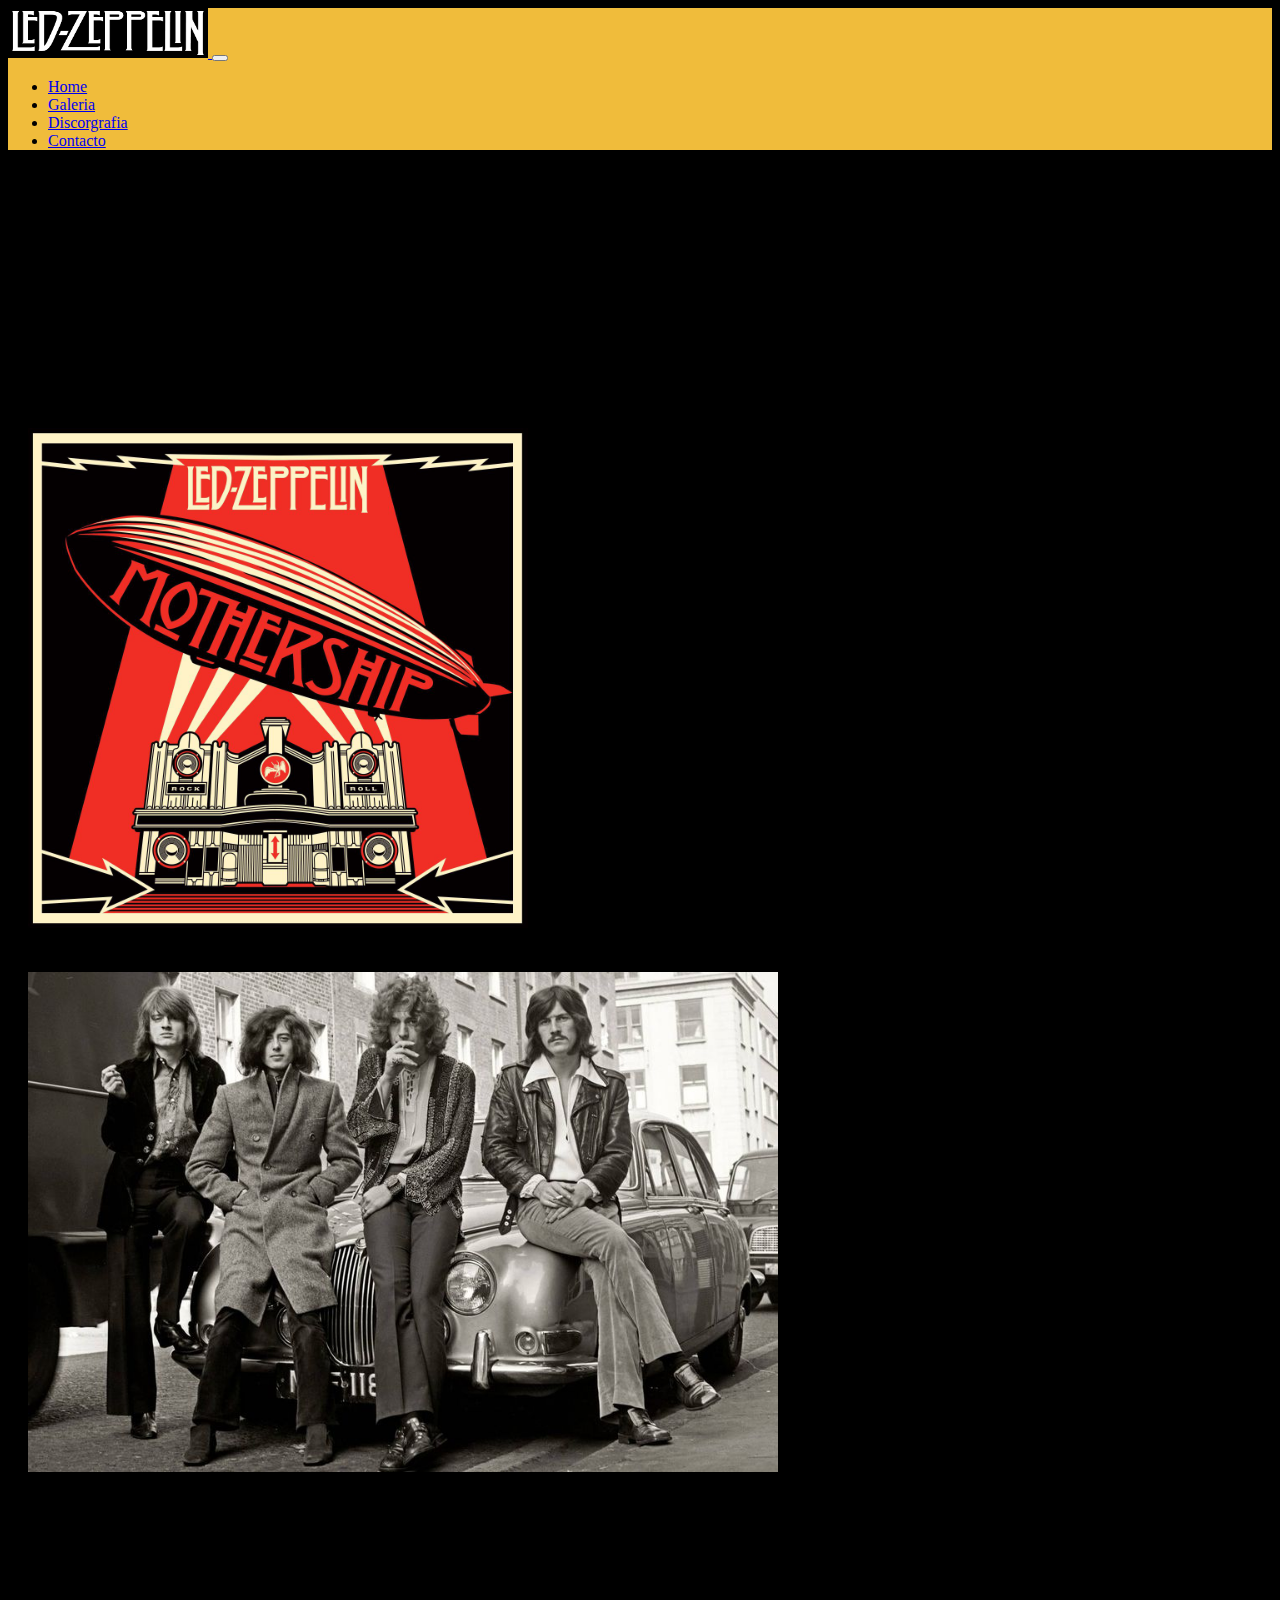
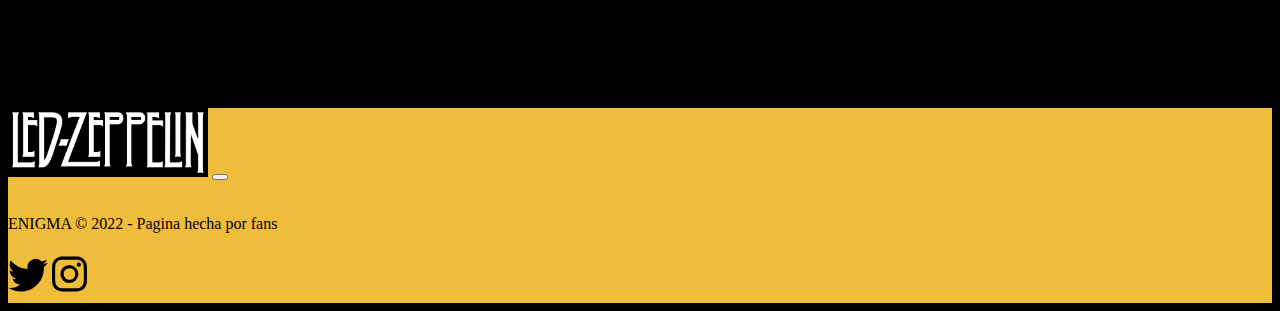
==== index.html @ 2a677730 "bops" ====
<!DOCTYPE html>
<html lang="en">
<head>
    <meta charset="UTF-8">
    <meta http-equiv="X-UA-Compatible" content="IE=edge">
    <meta name="viewport" content="width=device-width, initial-scale=1.0">
    <title>Led Zepelin</title>
    <!-- CSS only -->
    <link href="https://cdn.jsdelivr.net/npm/bootstrap@5.1.3/dist/css/bootstrap.min.css" rel="stylesheet" integrity="sha384-1BmE4kWBq78iYhFldvKuhfTAU6auU8tT94WrHftjDbrCEXSU1oBoqyl2QvZ6jIW3" crossorigin="anonymous">
    <!-- CSS -->
    <link rel="stylesheet" href="style/style.css">
</head>
<body> 
        <nav class="navbar navbar-expand-lg navbar-dark ">
            <div class="container">
                <a href="./index.html">
                    <img src="../img/nuevo.jpg" width="200" height="50" alt="">
                    </a>
                    <button class="navbar-toggler" type="button" data-bs-toggle="collapse" data-bs-target="#navbarSupportedContent" aria-controls="navbarSupportedContent" aria-expanded="false" aria-label="Toggle navigation">
                        <span class="navbar-toggler-icon"></span>
                    </button>
                <div class="collapse navbar-collapse" id="navbarSupportedContent">
                    <ul class="navbar-nav ms-auto mb-2 mb-lg-0">
                    <li class="nav-item">
                        <a class="nav-link text-white" aria-current="page" href="#">Home</a>
                    </li>
                    <li class="nav-item">
                        <a class="nav-link text-white" href="./pages/galeria.html">Galeria</a>
                    </li>
                    <li class="nav-item" text-white>
                        <a class="nav-link text-white" href="./pages/discografia.html">Discorgrafia</a>
                    </li>
                    <li class="nav-item" text-white>
                        <a class="nav-link text-white" href="./pages/contacto.html">Contacto</a>
                    </li>
                </div>
            </div>
        </nav>
            <!-- TERMINO LA COLUMNA -->
        </div>
        <!-- TERMINO LA FILA -->
        <main>
            
            <div class="container">
                <!-- ACA COMIENZO FILA 1 -->
                <div class="row">
                    <!-- ACA COMIENZO COLUMNA 1 -->
                    <div class="col-12 col-md-7">
                        <h1 class="text-warning">Led Zeppelin</h1>
                        <p class="text-warning">Led Zeppelin fue un grupo británico de rock fundado en Londres en 1968 por el guitarrista Jimmy Page, quien había pertenecido a The Yardbirds. La banda estuvo integrada por Jimmy Page en la guitarra, John Paul Jones como bajista y tecladista, el vocalista Robert Plant y John Bonham en la batería (que había coincidido con Plant en The Band of Joy). Es considerada una de 
                            las bandas más importantes e influyentes de la década de los 70 y de la historia del rock.
                            Led Zeppelin presentó elementos de un amplio espectro de influencias y géneros, como el blues, el rock and roll, el soul, hard rock, la música celta, el rockabilly, la música india, rock progresivo, el folk, el rock psicodélico, reggae, el country, entre otros.
                            Es uno de los grupos seminales para el surgimiento del heavy metal.
                            Más de cuarenta años después de la disgregación de la banda en 1980, la música de Led Zeppelin continúa vendiéndose, disfruta de una amplia difusión radiofónica, 
                            y ha demostrado ser una de las bandas más influyentes en la música rock. Hasta la fecha, ha vendido más de 300 millones de álbumes en el mundo, incluidos 111 millones solo en los Estados Unidos. Es la segunda banda con más discos de diamante de la historia de la música (otorgados cada diez millones de ventas en EE. UU.) con 5, después de The Beatles que tienen 6. Los discos con esta certificación son: Led Zeppelin IV (23 millones), Physical Graffiti (15 millones), Led Zeppelin II (12 millones), Houses of the Holy (11 millones) y Led Zeppelin I (10 millones).En 2004, la revista Rolling Stone los clasificó en el número 14 en su lista de los «100 artistas más grandes de todos los tiempos».
                        </p>
                    </div>
                    <!-- ACA SIGUE LAS COLUMNA 1 -->
                    <div class="col-12 col-md-5">
                        <img src="./img/portada.jpg" alt="Imagen-de-la-izquierda" height="500" class="rounded-start container-fluid">
                    </div>
                </div>
            </div>
            <div class="container">
                <!-- ACA COMIENZA FILA 2 -->
                <div class="row">
                    <!-- ACA COMIENZA COLUMNA 2 -->
                        <div class="col-12 col-md-6">
                            <img src="./img/segundaimagen.jpg" alt="Imagen-de-la-izquierda" height="500" class="rounded-start container-fluid">
                        </div>
                        <div class="col-12 col-md-6">
                            <p class="text-warning">Led Zeppelin se formó a finales de 1968 cuando Jimmy Page, que ya tenía cierta reputación en el Reino Unido por su labor como músico de estudio y por ser el último guitarrista de la banda The Yardbirds,
                                buscaba nuevos músicos para su nuevo proyecto, The New Yardbirds (nombre que provocaba ciertos problemas legales), constituido a partir de la disolución de The Yardbirds. El nombre de la banda surgió a raíz de un chiste de Keith Moon, baterista de The Who (en una sesión de grabación de una canción de Jeff Beck en el que participaban Jimmy Page, John Paul Jones, John Entwistle y el propio Keith Moon), cuando dijo que la banda fracasaría y caería «como un zeppelin de plomo».6​ El nombre surgió en un principio como Lead Zeppelin (“zeppelin de plomo”), pero a recomendación de Peter Grant, el mánager de la banda, se suprimió la a de lead, para evitar problemas de pronunciación por parte de los hablantes norteamericanos,6​ ya que las vocales ea se pronuncian como una i en el inglés de Norteamérica.7​ Sin embargo, el bajista de The Who, John Entwistle, posee su propia versión de los hechos: «Hace unos cuatro años empecé a estar harto de The Who, así que hablé con un tío que ahora es jefe de producción de Led Zeppelin. Estuve hablando con él en un club, en Nueva York, y le dije “Sí, estoy pensando en dejar el grupo y formar el mío. Lo voy a llamar Led Zeppelin. Y como portada del disco voy a poner el Hindenburg en llamas, ya sabes, todo este asunto...” Y unos dos meses después, empezó a trabajar con Jimmy Page, y como estaban buscando un nombre, él sugirió Led Zeppelin, a Page le gustó y salieron con la misma portada de disco que yo había planeado». 
                                El jefe de producción al que se refiere Entwistle podría ser Richard Cole, futuro road manager de la banda.
                            </p>
                        </div>
                </div>
            </div>
        </main>
        <footer class="navbar navbar-expand-lg navbar-dark ">
                <div class="container">
                    <img src="./img/nuevo.jpg" width="200" alt="">
                        <button class="navbar-toggler" type="button" data-bs-toggle="collapse" data-bs-target="#navbarSupportedContent" aria-controls="navbarSupportedContent" aria-expanded="false" aria-label="Toggle navigation">
                            <span class="navbar-toggler-icon"></span>
                        </button>
                    <div class="collapse navbar-collapse" id="navbarSupportedContent">
                </div>
                <div class="columna alinear-vertical">
                    <br>
                    <p class="centro">ENIGMA &copy 2022 - Pagina hecha por fans</p>
                </div>
                <svg xmlns="http://www.w3.org/2000/svg" width="40" height="50" fill="currentColor" class="bi bi-twitter" viewBox="0 0 16 16">
                    <path d="M5.026 15c6.038 0 9.341-5.003 9.341-9.334 0-.14 0-.282-.006-.422A6.685 6.685 0 0 0 16 3.542a6.658 6.658 0 0 1-1.889.518 3.301 3.301 0 0 0 1.447-1.817 6.533 6.533 0 0 1-2.087.793A3.286 3.286 0 0 0 7.875 6.03a9.325 9.325 0 0 1-6.767-3.429 3.289 3.289 0 0 0 1.018 4.382A3.323 3.323 0 0 1 .64 6.575v.045a3.288 3.288 0 0 0 2.632 3.218 3.203 3.203 0 0 1-.865.115 3.23 3.23 0 0 1-.614-.057 3.283 3.283 0 0 0 3.067 2.277A6.588 6.588 0 0 1 .78 13.58a6.32 6.32 0 0 1-.78-.045A9.344 9.344 0 0 0 5.026 15z"/>
                </svg>
                <svg xmlns="http://www.w3.org/2000/svg" width="35" height="50" fill="currentColor" class="bi bi-instagram" viewBox="0 0 16 16">
                    <path d="M8 0C5.829 0 5.556.01 4.703.048 3.85.088 3.269.222 2.76.42a3.917 3.917 0 0 0-1.417.923A3.927 3.927 0 0 0 .42 2.76C.222 3.268.087 3.85.048 4.7.01 5.555 0 5.827 0 8.001c0 2.172.01 2.444.048 3.297.04.852.174 1.433.372 1.942.205.526.478.972.923 1.417.444.445.89.719 1.416.923.51.198 1.09.333 1.942.372C5.555 15.99 5.827 16 8 16s2.444-.01 3.298-.048c.851-.04 1.434-.174 1.943-.372a3.916 3.916 0 0 0 1.416-.923c.445-.445.718-.891.923-1.417.197-.509.332-1.09.372-1.942C15.99 10.445 16 10.173 16 8s-.01-2.445-.048-3.299c-.04-.851-.175-1.433-.372-1.941a3.926 3.926 0 0 0-.923-1.417A3.911 3.911 0 0 0 13.24.42c-.51-.198-1.092-.333-1.943-.372C10.443.01 10.172 0 7.998 0h.003zm-.717 1.442h.718c2.136 0 2.389.007 3.232.046.78.035 1.204.166 1.486.275.373.145.64.319.92.599.28.28.453.546.598.92.11.281.24.705.275 1.485.039.843.047 1.096.047 3.231s-.008 2.389-.047 3.232c-.035.78-.166 1.203-.275 1.485a2.47 2.47 0 0 1-.599.919c-.28.28-.546.453-.92.598-.28.11-.704.24-1.485.276-.843.038-1.096.047-3.232.047s-2.39-.009-3.233-.047c-.78-.036-1.203-.166-1.485-.276a2.478 2.478 0 0 1-.92-.598 2.48 2.48 0 0 1-.6-.92c-.109-.281-.24-.705-.275-1.485-.038-.843-.046-1.096-.046-3.233 0-2.136.008-2.388.046-3.231.036-.78.166-1.204.276-1.486.145-.373.319-.64.599-.92.28-.28.546-.453.92-.598.282-.11.705-.24 1.485-.276.738-.034 1.024-.044 2.515-.045v.002zm4.988 1.328a.96.96 0 1 0 0 1.92.96.96 0 0 0 0-1.92zm-4.27 1.122a4.109 4.109 0 1 0 0 8.217 4.109 4.109 0 0 0 0-8.217zm0 1.441a2.667 2.667 0 1 1 0 5.334 2.667 2.667 0 0 1 0-5.334z"/>
                </svg>
        </footer>

    <!-- JavaScript Bundle with Popper -->
<script src="https://cdn.jsdelivr.net/npm/bootstrap@5.2.0/dist/js/bootstrap.bundle.min.js" integrity="sha384-A3rJD856KowSb7dwlZdYEkO39Gagi7vIsF0jrRAoQmDKKtQBHUuLZ9AsSv4jD4Xa" crossorigin="anonymous"></script>
</body>
</html>
---- style/style.css ----
body {
    background-color:black;
    background-size: cover;
    background-repeat: no-repeat;
    background-position:center;
}

.navbar{
    background-color:rgb(240, 188, 59) !important;
}

.nav-link:hover:hover{
    color: rgb(0, 0, 0) !important;
}

.rounded-start{
    padding: 20px;
}



#foo{
    top: 21em;
}
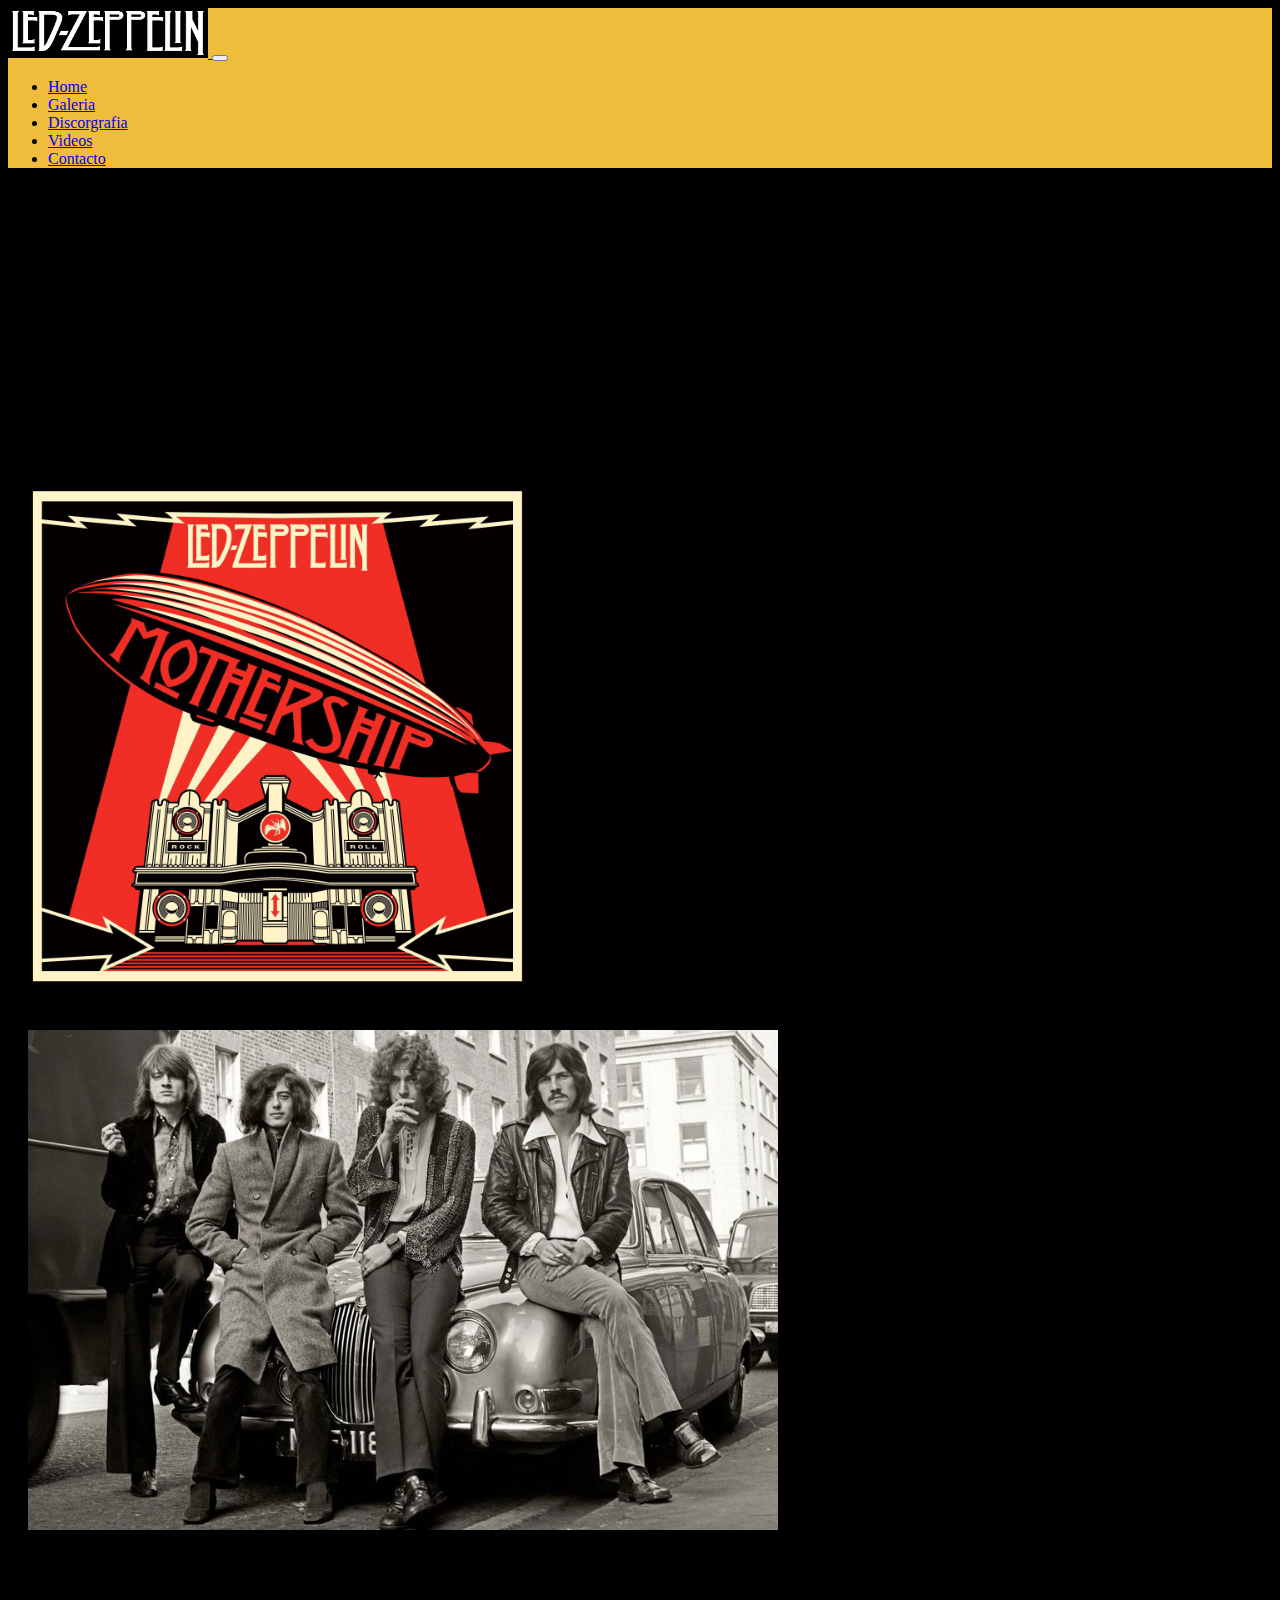
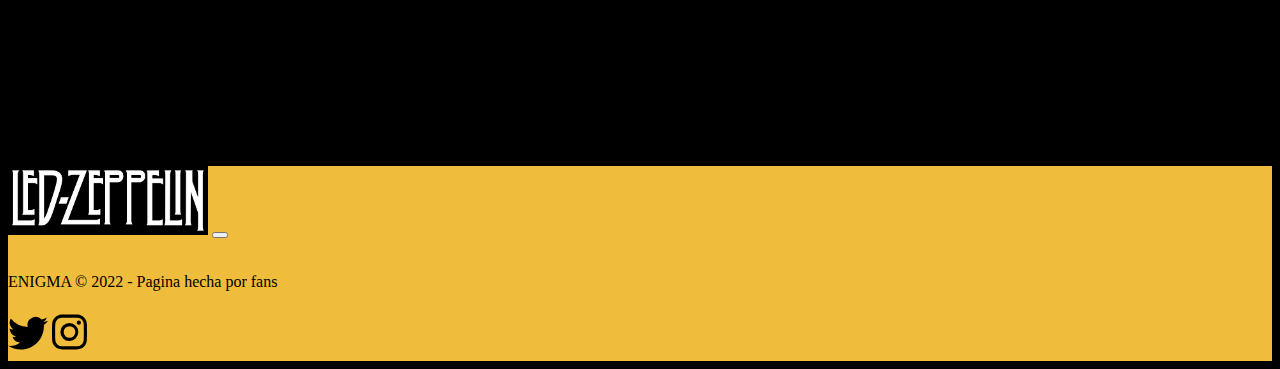
==== commit ea62716d: "Termine-las-paginas" ====
--- a/index.html
+++ b/index.html
@@ -29,6 +29,9 @@
                     </li>
                     <li class="nav-item" text-white>
                         <a class="nav-link text-white" href="./pages/discografia.html">Discorgrafia</a>
+                    </li>
+                    <li class="nav-item" text-white>
+                        <a class="nav-link text-white" href="./pages/videos.html">Videos</a>
                     </li>
                     <li class="nav-item" text-white>
                         <a class="nav-link text-white" href="./pages/contacto.html">Contacto</a>
--- a/style/style.css
+++ b/style/style.css
@@ -23,3 +23,28 @@
     top: 21em;
 }
 
+/* --------------------------------------------------------------------------------- */
+
+#fotos img{
+    width: 100%;
+    height: 260px;
+}
+
+#fotos .col-lg-3{
+    padding: 40px;
+}
+
+#fotos img:hover{
+    border: 03px solid white;
+}
+
+/* ----------------------- */
+
+iframe{
+    padding: 0px;
+}
+
+h1{
+    padding-bottom: 20px;
+    padding: 20px;
+}
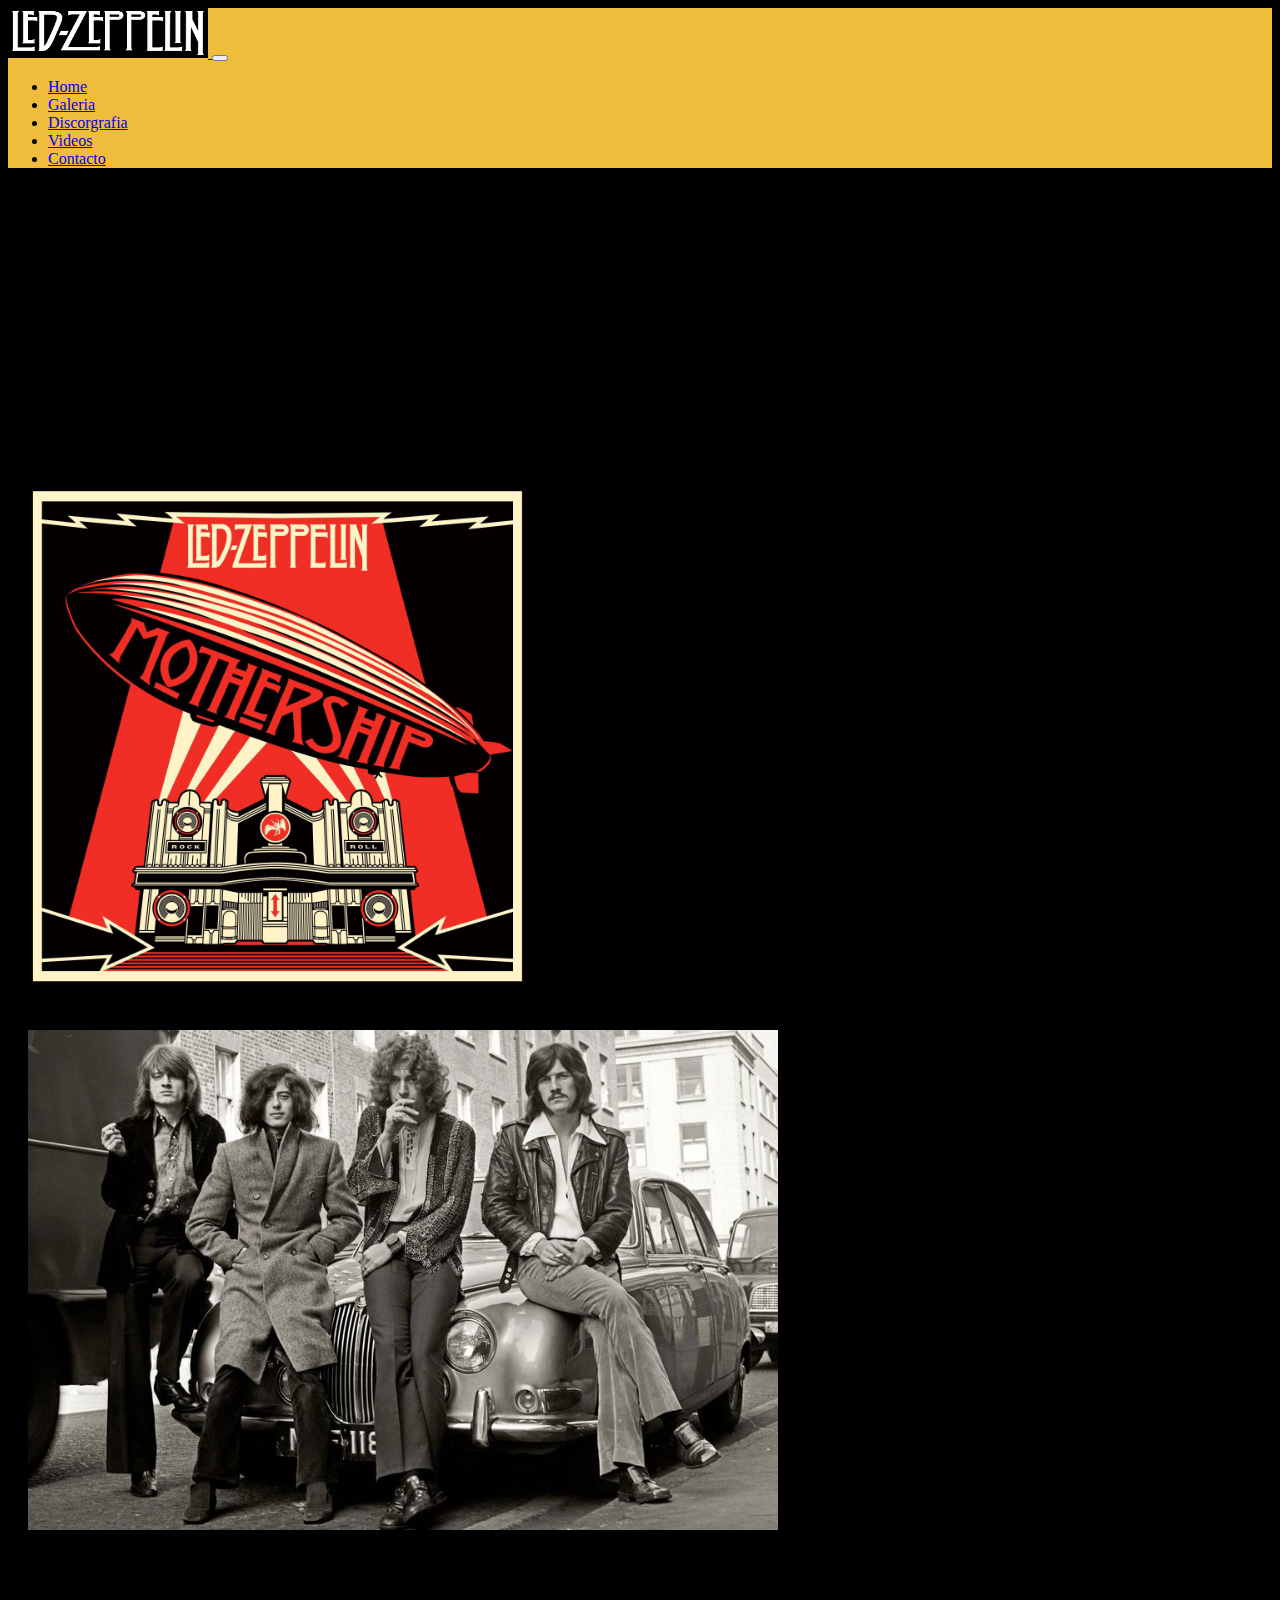
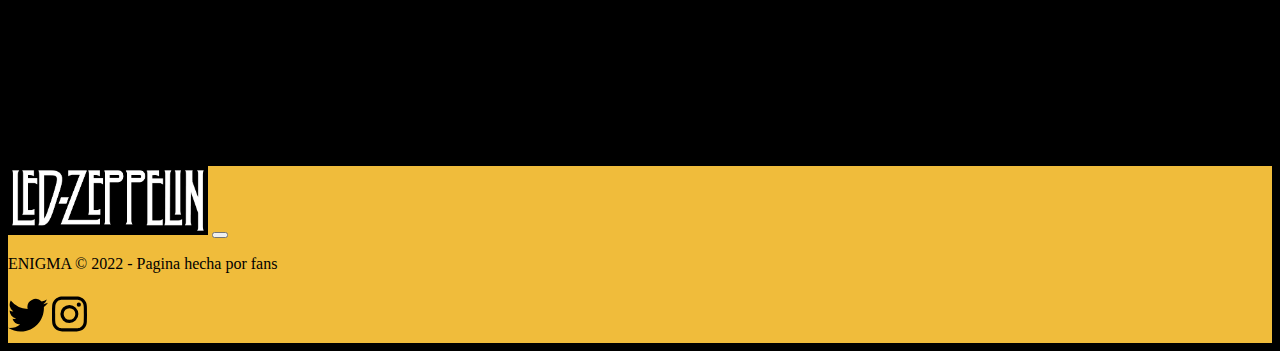
==== commit 206ac9aa: "agregue animaciones-mejore posiciones-y-codigo" ====
--- a/index.html
+++ b/index.html
@@ -14,28 +14,29 @@
         <nav class="navbar navbar-expand-lg navbar-dark ">
             <div class="container">
                 <a href="./index.html">
-                    <img src="../img/nuevo.jpg" width="200" height="50" alt="">
-                    </a>
-                    <button class="navbar-toggler" type="button" data-bs-toggle="collapse" data-bs-target="#navbarSupportedContent" aria-controls="navbarSupportedContent" aria-expanded="false" aria-label="Toggle navigation">
+                    <img src="./img/nuevo.jpg" width="200" height="50" alt="">
+                </a>
+                <button class="navbar-toggler" type="button" data-bs-toggle="collapse" data-bs-target="#navbarSupportedContent" aria-controls="navbarSupportedContent" aria-expanded="false" aria-label="Toggle navigation">
                         <span class="navbar-toggler-icon"></span>
-                    </button>
+                </button>
                 <div class="collapse navbar-collapse" id="navbarSupportedContent">
                     <ul class="navbar-nav ms-auto mb-2 mb-lg-0">
-                    <li class="nav-item">
-                        <a class="nav-link text-white" aria-current="page" href="#">Home</a>
-                    </li>
-                    <li class="nav-item">
-                        <a class="nav-link text-white" href="./pages/galeria.html">Galeria</a>
-                    </li>
-                    <li class="nav-item" text-white>
-                        <a class="nav-link text-white" href="./pages/discografia.html">Discorgrafia</a>
-                    </li>
-                    <li class="nav-item" text-white>
-                        <a class="nav-link text-white" href="./pages/videos.html">Videos</a>
-                    </li>
-                    <li class="nav-item" text-white>
-                        <a class="nav-link text-white" href="./pages/contacto.html">Contacto</a>
-                    </li>
+                        <li class="nav-item">
+                            <a class="nav-link text-white" aria-current="page" href="#">Home</a>
+                        </li>
+                        <li class="nav-item">
+                            <a class="nav-link text-white" href="./pages/galeria.html">Galeria</a>
+                        </li>
+                        <li class="nav-item" text-white>
+                            <a class="nav-link text-white" href="./pages/discografia.html">Discorgrafia</a>
+                        </li>
+                        <li class="nav-item" text-white>
+                            <a class="nav-link text-white" href="./pages/videos.html">Videos</a>
+                        </li>
+                        <li class="nav-item" text-white>
+                            <a class="nav-link text-white" href="./pages/contacto.html">Contacto</a>
+                        </li>
+                    </ul>
                 </div>
             </div>
         </nav>
@@ -43,7 +44,6 @@
         </div>
         <!-- TERMINO LA FILA -->
         <main>
-            
             <div class="container">
                 <!-- ACA COMIENZO FILA 1 -->
                 <div class="row">
@@ -59,7 +59,7 @@
                         </p>
                     </div>
                     <!-- ACA SIGUE LAS COLUMNA 1 -->
-                    <div class="col-12 col-md-5">
+                    <div class="col-12 col-md-5" id="portada">
                         <img src="./img/portada.jpg" alt="Imagen-de-la-izquierda" height="500" class="rounded-start container-fluid">
                     </div>
                 </div>
@@ -68,7 +68,7 @@
                 <!-- ACA COMIENZA FILA 2 -->
                 <div class="row">
                     <!-- ACA COMIENZA COLUMNA 2 -->
-                        <div class="col-12 col-md-6">
+                        <div class="col-12 col-md-6" id="portada">
                             <img src="./img/segundaimagen.jpg" alt="Imagen-de-la-izquierda" height="500" class="rounded-start container-fluid">
                         </div>
                         <div class="col-12 col-md-6">
@@ -89,7 +89,6 @@
                     <div class="collapse navbar-collapse" id="navbarSupportedContent">
                 </div>
                 <div class="columna alinear-vertical">
-                    <br>
                     <p class="centro">ENIGMA &copy 2022 - Pagina hecha por fans</p>
                 </div>
                 <svg xmlns="http://www.w3.org/2000/svg" width="40" height="50" fill="currentColor" class="bi bi-twitter" viewBox="0 0 16 16">
@@ -99,7 +98,6 @@
                     <path d="M8 0C5.829 0 5.556.01 4.703.048 3.85.088 3.269.222 2.76.42a3.917 3.917 0 0 0-1.417.923A3.927 3.927 0 0 0 .42 2.76C.222 3.268.087 3.85.048 4.7.01 5.555 0 5.827 0 8.001c0 2.172.01 2.444.048 3.297.04.852.174 1.433.372 1.942.205.526.478.972.923 1.417.444.445.89.719 1.416.923.51.198 1.09.333 1.942.372C5.555 15.99 5.827 16 8 16s2.444-.01 3.298-.048c.851-.04 1.434-.174 1.943-.372a3.916 3.916 0 0 0 1.416-.923c.445-.445.718-.891.923-1.417.197-.509.332-1.09.372-1.942C15.99 10.445 16 10.173 16 8s-.01-2.445-.048-3.299c-.04-.851-.175-1.433-.372-1.941a3.926 3.926 0 0 0-.923-1.417A3.911 3.911 0 0 0 13.24.42c-.51-.198-1.092-.333-1.943-.372C10.443.01 10.172 0 7.998 0h.003zm-.717 1.442h.718c2.136 0 2.389.007 3.232.046.78.035 1.204.166 1.486.275.373.145.64.319.92.599.28.28.453.546.598.92.11.281.24.705.275 1.485.039.843.047 1.096.047 3.231s-.008 2.389-.047 3.232c-.035.78-.166 1.203-.275 1.485a2.47 2.47 0 0 1-.599.919c-.28.28-.546.453-.92.598-.28.11-.704.24-1.485.276-.843.038-1.096.047-3.232.047s-2.39-.009-3.233-.047c-.78-.036-1.203-.166-1.485-.276a2.478 2.478 0 0 1-.92-.598 2.48 2.48 0 0 1-.6-.92c-.109-.281-.24-.705-.275-1.485-.038-.843-.046-1.096-.046-3.233 0-2.136.008-2.388.046-3.231.036-.78.166-1.204.276-1.486.145-.373.319-.64.599-.92.28-.28.546-.453.92-.598.282-.11.705-.24 1.485-.276.738-.034 1.024-.044 2.515-.045v.002zm4.988 1.328a.96.96 0 1 0 0 1.92.96.96 0 0 0 0-1.92zm-4.27 1.122a4.109 4.109 0 1 0 0 8.217 4.109 4.109 0 0 0 0-8.217zm0 1.441a2.667 2.667 0 1 1 0 5.334 2.667 2.667 0 0 1 0-5.334z"/>
                 </svg>
         </footer>
-
     <!-- JavaScript Bundle with Popper -->
 <script src="https://cdn.jsdelivr.net/npm/bootstrap@5.2.0/dist/js/bootstrap.bundle.min.js" integrity="sha384-A3rJD856KowSb7dwlZdYEkO39Gagi7vIsF0jrRAoQmDKKtQBHUuLZ9AsSv4jD4Xa" crossorigin="anonymous"></script>
 </body>
--- a/style/style.css
+++ b/style/style.css
@@ -28,6 +28,10 @@
 #fotos img{
     width: 100%;
     height: 260px;
+    -webkit-transform: scale(1);
+	transform: scale(1);
+	-webkit-transition: .3s ease-in-out;
+	transition: .3s ease-in-out;
 }
 
 #fotos .col-lg-3{
@@ -36,6 +40,9 @@
 
 #fotos img:hover{
     border: 03px solid white;
+    -webkit-transform: scale(1.3);
+	transform: scale(1.3);
+    
 }
 
 /* ----------------------- */
@@ -48,3 +55,39 @@
     padding-bottom: 20px;
     padding: 20px;
 }
+
+
+/* FOTOS DEL INDEX */
+#portada:hover{
+    -webkit-transform: scale(1.3);
+	transform: scale(1.1);
+}
+
+/* CONTACTO BOTON Y IMAGEN */
+
+#boton{
+    margin: 10px;
+    height: 40px;
+    width: 150px;
+    background-image: linear-gradient(rgb(229, 199, 27), rgb(250, 82, 44));
+}
+
+.form-control{
+    background-color: black;
+}
+
+/* .led{
+    position: relative;
+    bottom: 200px;
+} */
+
+/* VIDEO */
+
+#video{
+    padding: 100px;
+    padding-top: 110px;
+}
+
+.videos{
+    padding: 20px;
+}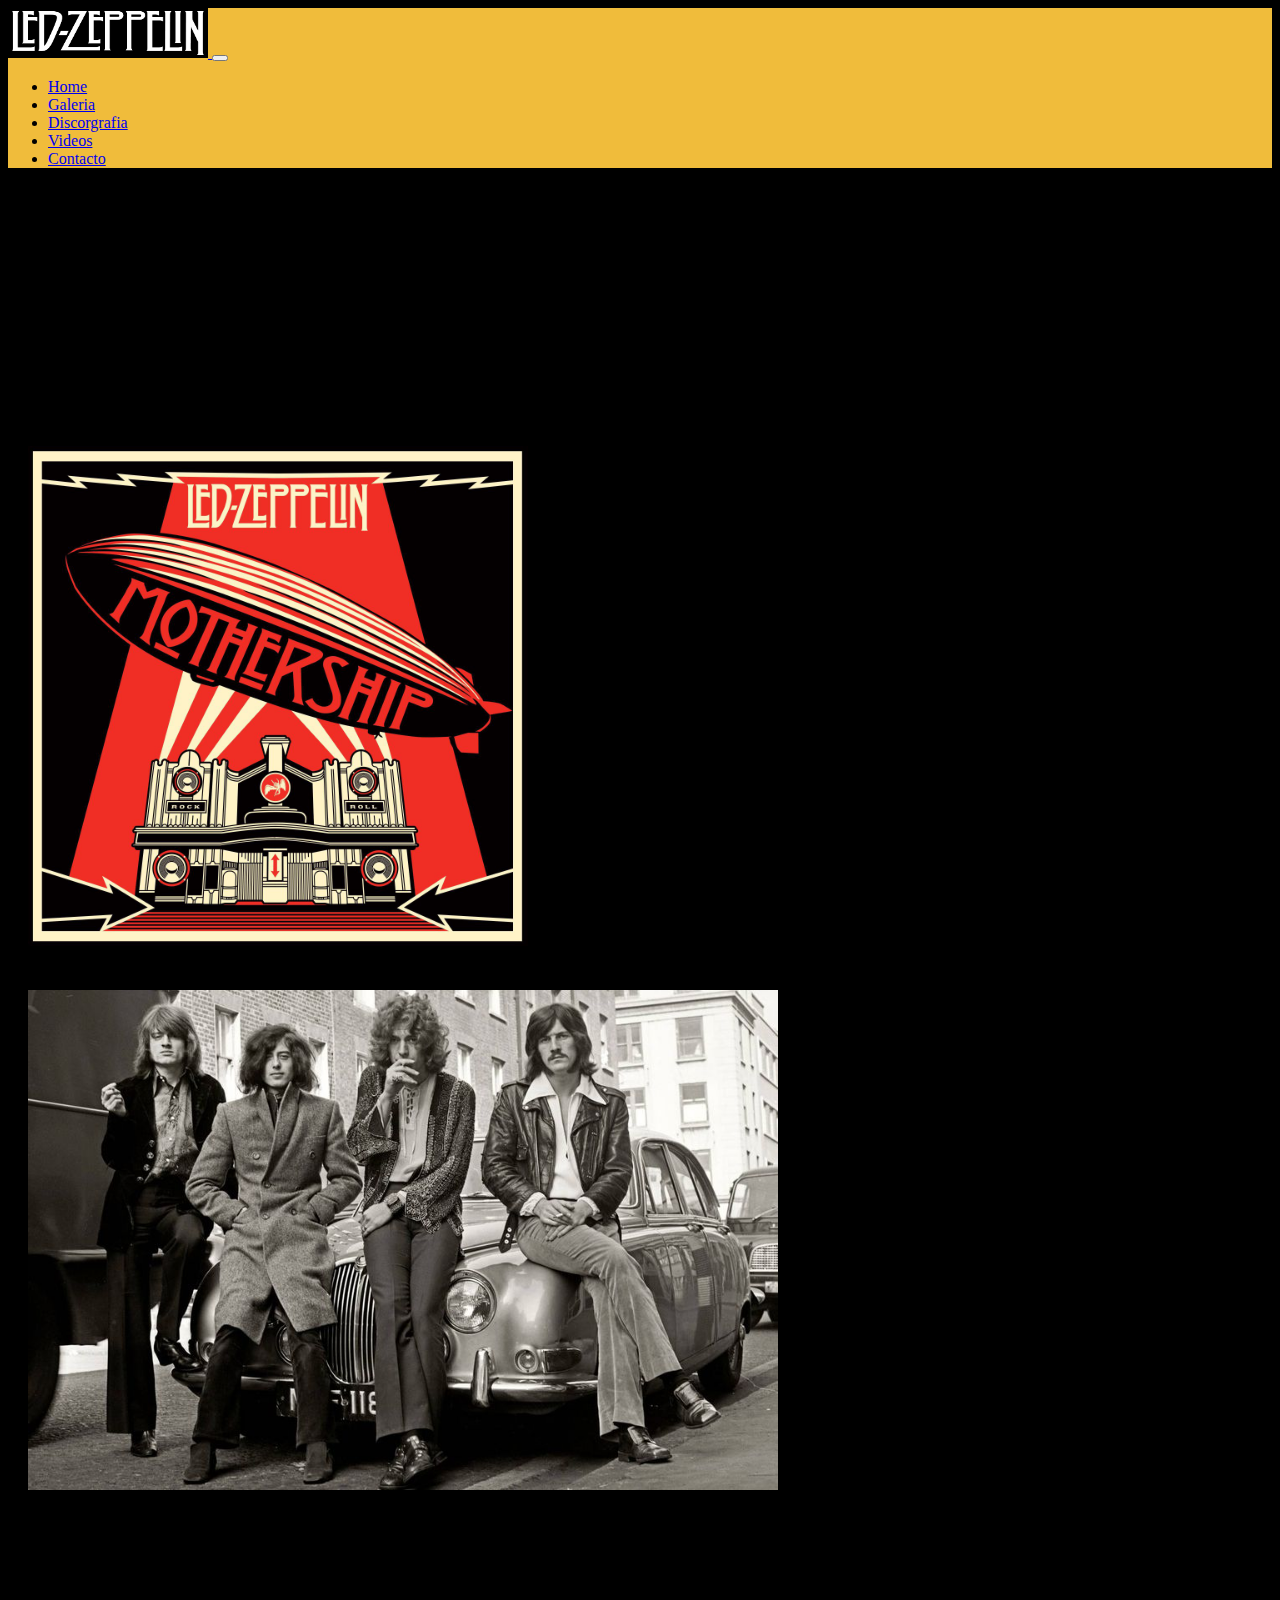
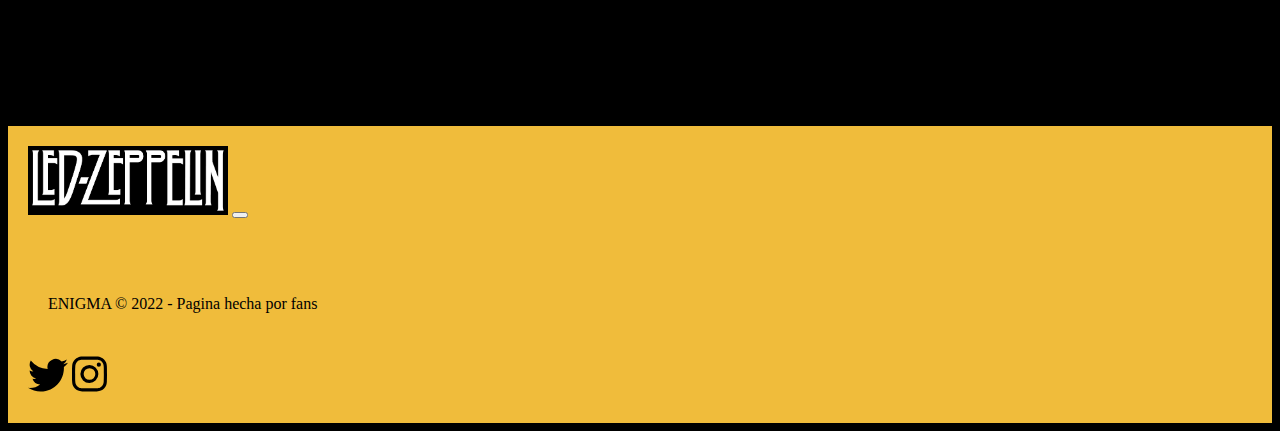
==== commit 3c86df80: "SASS" ====
--- a/index.html
+++ b/index.html
@@ -8,7 +8,7 @@
     <!-- CSS only -->
     <link href="https://cdn.jsdelivr.net/npm/bootstrap@5.1.3/dist/css/bootstrap.min.css" rel="stylesheet" integrity="sha384-1BmE4kWBq78iYhFldvKuhfTAU6auU8tT94WrHftjDbrCEXSU1oBoqyl2QvZ6jIW3" crossorigin="anonymous">
     <!-- CSS -->
-    <link rel="stylesheet" href="style/style.css">
+    <link rel="stylesheet" href="./style/style.css">
 </head>
 <body> 
         <nav class="navbar navbar-expand-lg navbar-dark ">
@@ -60,7 +60,7 @@
                     </div>
                     <!-- ACA SIGUE LAS COLUMNA 1 -->
                     <div class="col-12 col-md-5" id="portada">
-                        <img src="./img/portada.jpg" alt="Imagen-de-la-izquierda" height="500" class="rounded-start container-fluid">
+                        <img src="./img/portada.jpg" alt="Imagen-de-la-izquierda" height="500" class="rounded-start container-fluid"></img>
                     </div>
                 </div>
             </div>
@@ -69,7 +69,7 @@
                 <div class="row">
                     <!-- ACA COMIENZA COLUMNA 2 -->
                         <div class="col-12 col-md-6" id="portada">
-                            <img src="./img/segundaimagen.jpg" alt="Imagen-de-la-izquierda" height="500" class="rounded-start container-fluid">
+                            <img src="./img/segundaimagen.jpg" alt="Imagen-de-la-izquierda" height="500" class="rounded-start container-fluid"></img>
                         </div>
                         <div class="col-12 col-md-6">
                             <p class="text-warning">Led Zeppelin se formó a finales de 1968 cuando Jimmy Page, que ya tenía cierta reputación en el Reino Unido por su labor como músico de estudio y por ser el último guitarrista de la banda The Yardbirds,
--- a/style/style.css
+++ b/style/style.css
@@ -1,93 +1,24 @@
 body {
-    background-color:black;
-    background-size: cover;
-    background-repeat: no-repeat;
-    background-position:center;
+  background-color: black;
+  background-size: cover;
+  background-repeat: no-repeat;
+  background-position: center;
 }
 
-.navbar{
-    background-color:rgb(240, 188, 59) !important;
+nav {
+  background-color: rgb(240, 188, 59) !important;
+}
+nav ul li a:hover {
+  color: rgb(0, 0, 0) !important;
 }
 
-.nav-link:hover:hover{
-    color: rgb(0, 0, 0) !important;
+main img {
+  padding: 20px;
 }
 
-.rounded-start{
-    padding: 20px;
+footer {
+  background-color: rgb(240, 188, 59) !important;
 }
-
-
-
-#foo{
-    top: 21em;
-}
-
-/* --------------------------------------------------------------------------------- */
-
-#fotos img{
-    width: 100%;
-    height: 260px;
-    -webkit-transform: scale(1);
-	transform: scale(1);
-	-webkit-transition: .3s ease-in-out;
-	transition: .3s ease-in-out;
-}
-
-#fotos .col-lg-3{
-    padding: 40px;
-}
-
-#fotos img:hover{
-    border: 03px solid white;
-    -webkit-transform: scale(1.3);
-	transform: scale(1.3);
-    
-}
-
-/* ----------------------- */
-
-iframe{
-    padding: 0px;
-}
-
-h1{
-    padding-bottom: 20px;
-    padding: 20px;
-}
-
-
-/* FOTOS DEL INDEX */
-#portada:hover{
-    -webkit-transform: scale(1.3);
-	transform: scale(1.1);
-}
-
-/* CONTACTO BOTON Y IMAGEN */
-
-#boton{
-    margin: 10px;
-    height: 40px;
-    width: 150px;
-    background-image: linear-gradient(rgb(229, 199, 27), rgb(250, 82, 44));
-}
-
-.form-control{
-    background-color: black;
-}
-
-/* .led{
-    position: relative;
-    bottom: 200px;
-} */
-
-/* VIDEO */
-
-#video{
-    padding: 100px;
-    padding-top: 110px;
-}
-
-.videos{
-    padding: 20px;
-}+footer div {
+  padding: 20px;
+}/*# sourceMappingURL=style.css.map */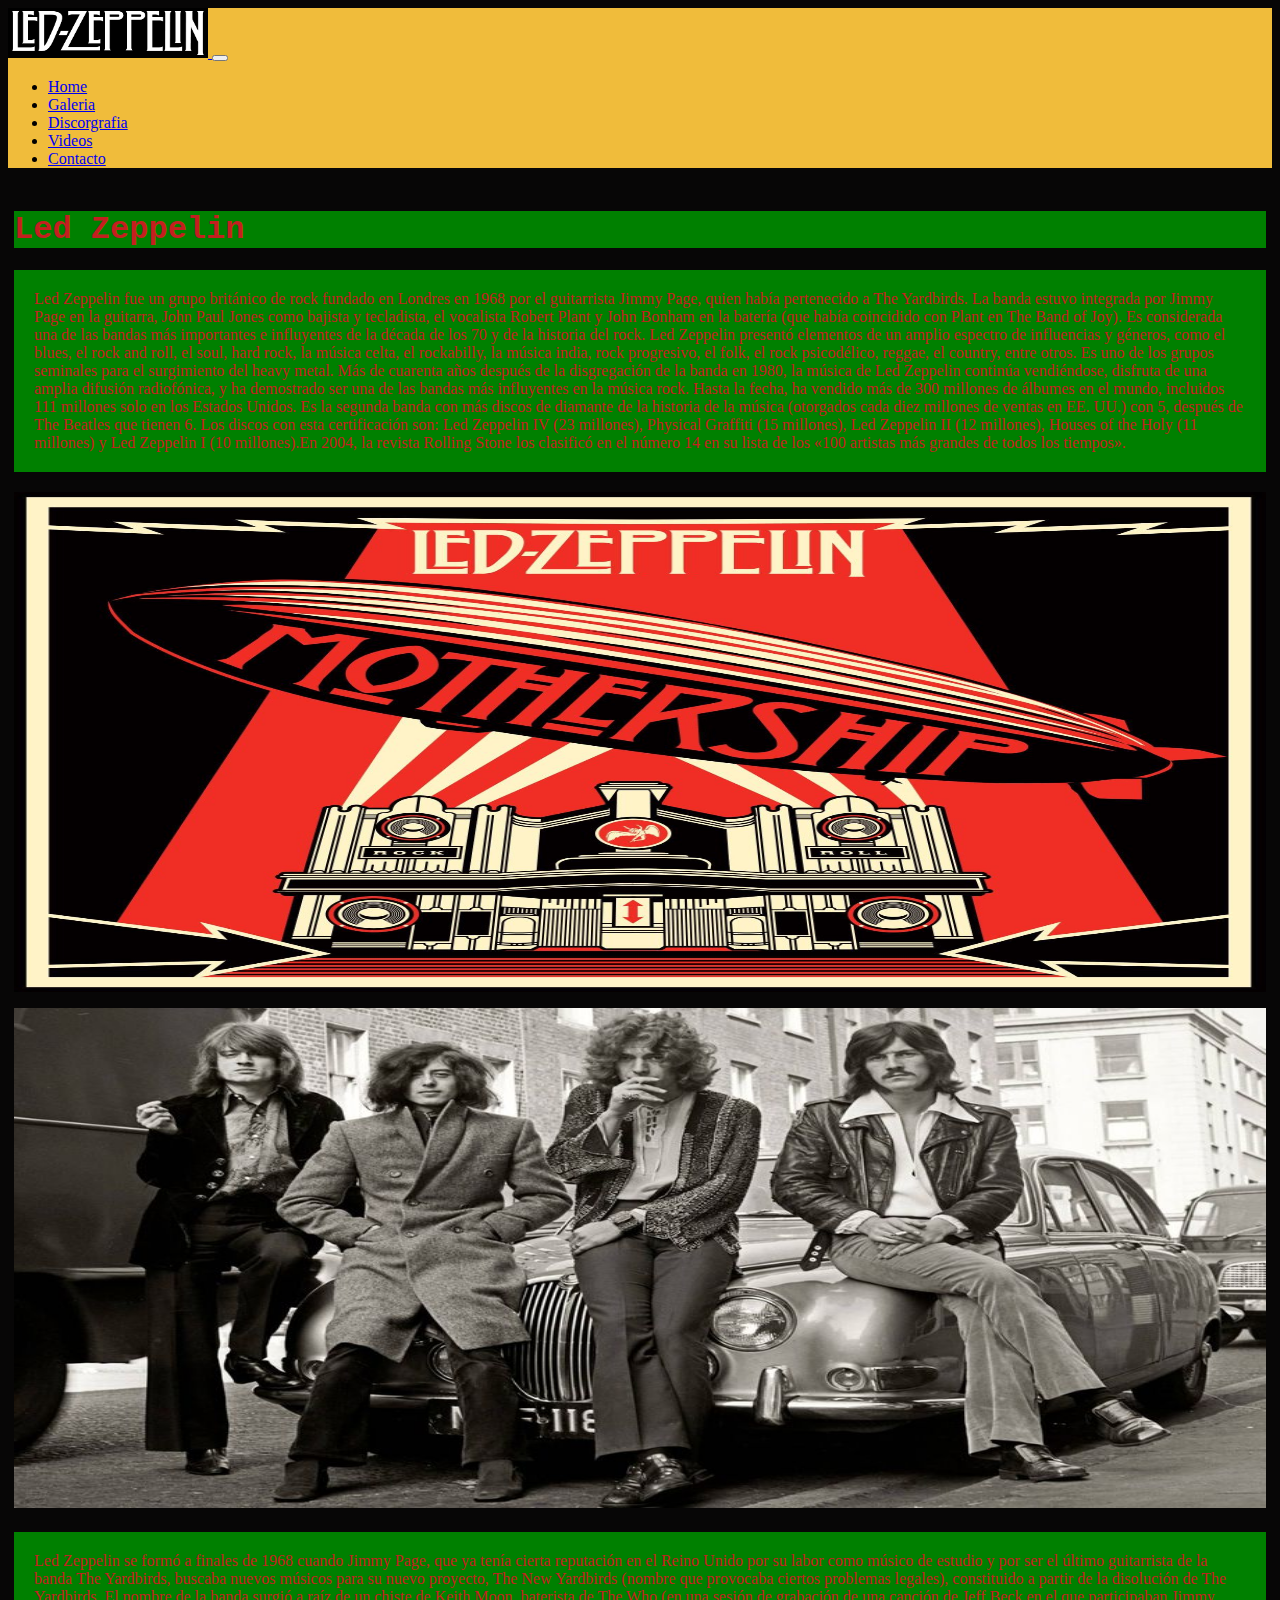
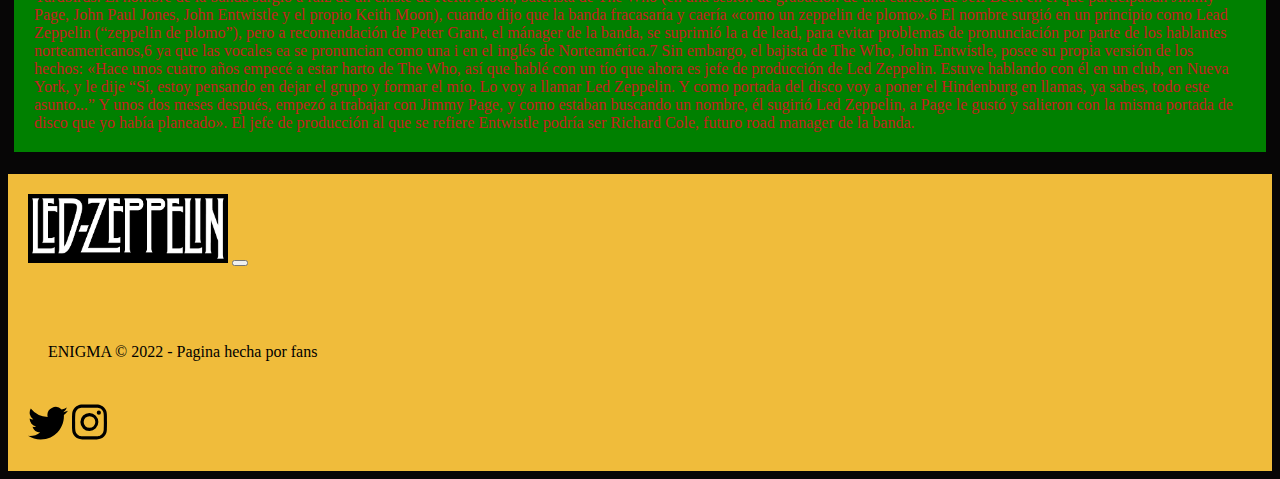
==== commit 1fda8e0a: "mixing-titulos-map-get-extends" ====
--- a/index.html
+++ b/index.html
@@ -4,6 +4,8 @@
     <meta charset="UTF-8">
     <meta http-equiv="X-UA-Compatible" content="IE=edge">
     <meta name="viewport" content="width=device-width, initial-scale=1.0">
+    <meta name="descrption" content="un pequeño resumen de la trayectoria de la legendaria banda de led zeppelin, encontraras la galeria con sus discografias">
+    <meta name="keywords" content="ROCK, ROCK &70, BANDAS DE ROCK, TRAYECTORIA,">
     <title>Led Zepelin</title>
     <!-- CSS only -->
     <link href="https://cdn.jsdelivr.net/npm/bootstrap@5.1.3/dist/css/bootstrap.min.css" rel="stylesheet" integrity="sha384-1BmE4kWBq78iYhFldvKuhfTAU6auU8tT94WrHftjDbrCEXSU1oBoqyl2QvZ6jIW3" crossorigin="anonymous">
--- a/style/style.css
+++ b/style/style.css
@@ -1,5 +1,23 @@
+main div button {
+  margin: 10px;
+  height: 40px;
+  width: 150px;
+  background-image: linear-gradient(rgb(218, 192, 46), rgb(250, 82, 44));
+}
+
+main div .mix {
+  color: aqua;
+}
+
+.mix {
+  background-color: blue;
+  border: none;
+  padding: 10px;
+  border-radius: 5px;
+}
+
 body {
-  background-color: black;
+  background-color: rgb(7, 6, 6);
   background-size: cover;
   background-repeat: no-repeat;
   background-position: center;
@@ -12,8 +30,51 @@
   color: rgb(0, 0, 0) !important;
 }
 
-main img {
+main div {
+  padding: 2px;
+}
+main div img {
+  width: 100%;
+  transform: scale(1);
+  transition: 0.3s ease-in-out;
+}
+main div img:hover {
+  border: 0px solid white;
+  transform: scale(1.1);
+}
+main div p {
   padding: 20px;
+}
+
+section div h1 {
+  padding-bottom: 40px;
+  padding: 30px;
+}
+section div iframe {
+  padding: 20px;
+  margin: 20px;
+  height: 500px;
+  width: auto;
+}
+
+div h2 {
+  padding: 10px;
+  font-family: "Courier New", Courier, monospace;
+}
+div iframe {
+  padding: 10%;
+  padding-top: 110px;
+}
+div h1 {
+  font-family: "Courier New", Courier, monospace;
+}
+div h3 {
+  font-family: "Courier New", Courier, monospace;
+}
+
+.text-warning {
+  color: rgb(196, 31, 31);
+  background-color: green;
 }
 
 footer {
